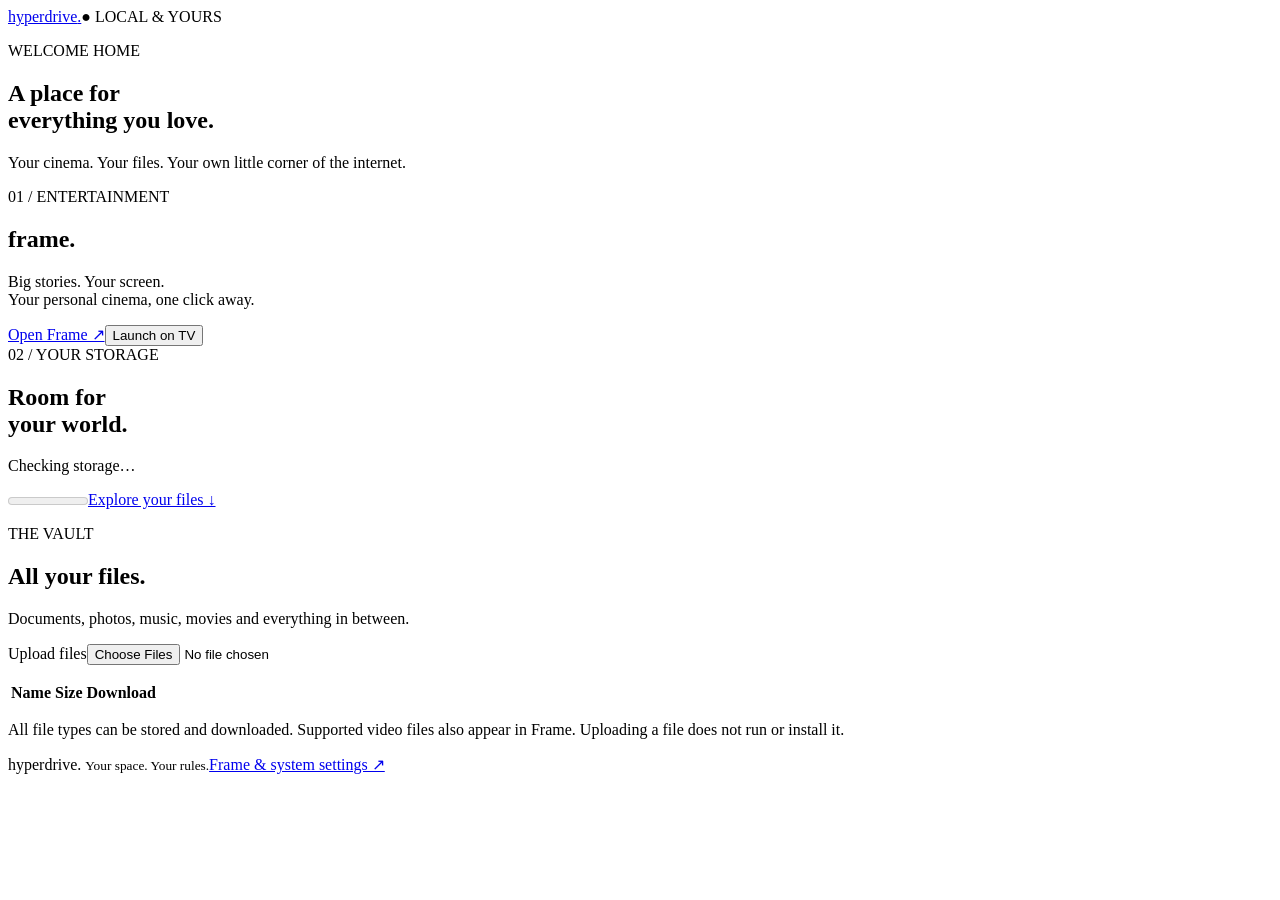
==== static/hyperdrive.html @ b92c9fb1 "Publish Hyperdrive 2.5 with verified GitHub updates and release automation" ====
<!doctype html><html lang="en"><head><meta charset="utf-8"><meta name="viewport" content="width=device-width,initial-scale=1"><meta name="theme-color" content="#10141c"><title>Hyperdrive — Your space</title><link rel="stylesheet" href="/hyperdrive.css"></head><body><header><a class="brand" href="/">hyperdrive<span>.</span></a><span class="local">● LOCAL &amp; YOURS</span></header><main><section class="intro"><p class="eyebrow">WELCOME HOME</p><h1>A place for<br>everything you love.</h1><p>Your cinema. Your files. Your own little corner of the internet.</p></section><section class="apps" aria-label="Your apps"><article class="cinema"><span class="number">01 / ENTERTAINMENT</span><h2>frame<span>.</span></h2><p>Big stories. Your screen.<br>Your personal cinema, one click away.</p><div class="actions"><a href="/frame" class="button">Open Frame ↗</a><button id="launch-frame">Launch on TV</button></div></article><article class="drive"><span class="number">02 / YOUR STORAGE</span><h2>Room for<br>your world.</h2><p id="storage-state" role="status">Checking storage…</p><meter id="storage-meter" min="0" max="100" value="0" aria-label="Storage used"></meter><a href="#files" class="button">Explore your files ↓</a></article></section><section id="files"><div class="section-title"><div><p class="eyebrow">THE VAULT</p><h2>All your files.</h2><p>Documents, photos, music, movies and everything in between.</p></div><label class="button upload">Upload files<input type="file" id="file-upload" multiple></label></div><div class="upload-status"><p id="file-status" role="status"></p><progress id="file-progress" max="100" value="0" hidden></progress><button id="cancel" hidden>Cancel upload</button></div><div class="table-wrap"><table><thead><tr><th>Name</th><th>Size</th><th>Download</th></tr></thead><tbody id="file-list"></tbody></table></div><p class="hint">All file types can be stored and downloaded. Supported video files also appear in Frame. Uploading a file does not run or install it.</p></section><footer><span>hyperdrive. <small>Your space. Your rules.</small></span><a href="/frame">Frame &amp; system settings ↗</a></footer><p id="notice" role="status"></p></main><script src="/hyperdrive.js"></script></body></html>
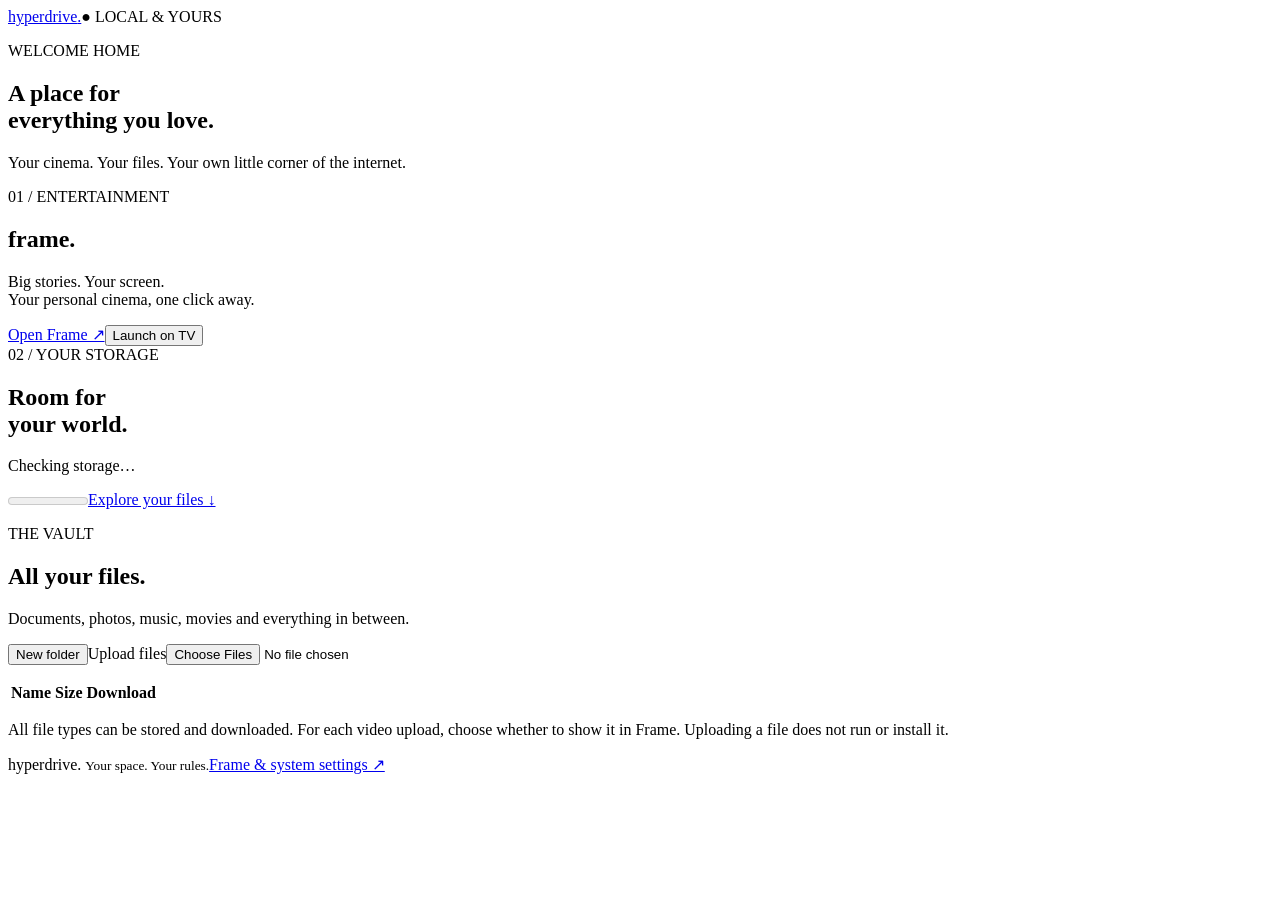
==== commit a865ec56: "Add folders and per-video Frame visibility choices in Hyperdrive 2.6" ====
--- a/static/hyperdrive.html
+++ b/static/hyperdrive.html
@@ -1 +1 @@
-<!doctype html><html lang="en"><head><meta charset="utf-8"><meta name="viewport" content="width=device-width,initial-scale=1"><meta name="theme-color" content="#10141c"><title>Hyperdrive — Your space</title><link rel="stylesheet" href="/hyperdrive.css"></head><body><header><a class="brand" href="/">hyperdrive<span>.</span></a><span class="local">● LOCAL &amp; YOURS</span></header><main><section class="intro"><p class="eyebrow">WELCOME HOME</p><h1>A place for<br>everything you love.</h1><p>Your cinema. Your files. Your own little corner of the internet.</p></section><section class="apps" aria-label="Your apps"><article class="cinema"><span class="number">01 / ENTERTAINMENT</span><h2>frame<span>.</span></h2><p>Big stories. Your screen.<br>Your personal cinema, one click away.</p><div class="actions"><a href="/frame" class="button">Open Frame ↗</a><button id="launch-frame">Launch on TV</button></div></article><article class="drive"><span class="number">02 / YOUR STORAGE</span><h2>Room for<br>your world.</h2><p id="storage-state" role="status">Checking storage…</p><meter id="storage-meter" min="0" max="100" value="0" aria-label="Storage used"></meter><a href="#files" class="button">Explore your files ↓</a></article></section><section id="files"><div class="section-title"><div><p class="eyebrow">THE VAULT</p><h2>All your files.</h2><p>Documents, photos, music, movies and everything in between.</p></div><label class="button upload">Upload files<input type="file" id="file-upload" multiple></label></div><div class="upload-status"><p id="file-status" role="status"></p><progress id="file-progress" max="100" value="0" hidden></progress><button id="cancel" hidden>Cancel upload</button></div><div class="table-wrap"><table><thead><tr><th>Name</th><th>Size</th><th>Download</th></tr></thead><tbody id="file-list"></tbody></table></div><p class="hint">All file types can be stored and downloaded. Supported video files also appear in Frame. Uploading a file does not run or install it.</p></section><footer><span>hyperdrive. <small>Your space. Your rules.</small></span><a href="/frame">Frame &amp; system settings ↗</a></footer><p id="notice" role="status"></p></main><script src="/hyperdrive.js"></script></body></html>
+<!doctype html><html lang="en"><head><meta charset="utf-8"><meta name="viewport" content="width=device-width,initial-scale=1"><meta name="theme-color" content="#10141c"><title>Hyperdrive — Your space</title><link rel="stylesheet" href="/hyperdrive.css"></head><body><header><a class="brand" href="/">hyperdrive<span>.</span></a><span class="local">● LOCAL &amp; YOURS</span></header><main><section class="intro"><p class="eyebrow">WELCOME HOME</p><h1>A place for<br>everything you love.</h1><p>Your cinema. Your files. Your own little corner of the internet.</p></section><section class="apps" aria-label="Your apps"><article class="cinema"><span class="number">01 / ENTERTAINMENT</span><h2>frame<span>.</span></h2><p>Big stories. Your screen.<br>Your personal cinema, one click away.</p><div class="actions"><a href="/frame" class="button">Open Frame ↗</a><button id="launch-frame">Launch on TV</button></div></article><article class="drive"><span class="number">02 / YOUR STORAGE</span><h2>Room for<br>your world.</h2><p id="storage-state" role="status">Checking storage…</p><meter id="storage-meter" min="0" max="100" value="0" aria-label="Storage used"></meter><a href="#files" class="button">Explore your files ↓</a></article></section><section id="files"><div class="section-title"><div><p class="eyebrow">THE VAULT</p><h2>All your files.</h2><p>Documents, photos, music, movies and everything in between.</p></div><button id="new-folder">New folder</button><label class="button upload">Upload files<input type="file" id="file-upload" multiple></label></div><div class="upload-status"><p id="file-status" role="status"></p><progress id="file-progress" max="100" value="0" hidden></progress><button id="cancel" hidden>Cancel upload</button></div><nav id="folder-path" aria-label="Folder location"></nav><div class="table-wrap"><table><thead><tr><th>Name</th><th>Size</th><th>Download</th></tr></thead><tbody id="file-list"></tbody></table></div><p class="hint">All file types can be stored and downloaded. For each video upload, choose whether to show it in Frame. Uploading a file does not run or install it.</p></section><footer><span>hyperdrive. <small>Your space. Your rules.</small></span><a href="/frame">Frame &amp; system settings ↗</a></footer><p id="notice" role="status"></p></main><dialog id="video-choice"><form method="dialog"><h2>Show this video in Frame?</h2><p id="video-choice-name"></p><p>Keep it in Files only, or add it to your movie library too.</p><div class="actions"><button value="yes">Show in Frame</button><button value="no">Files only</button><button value="cancel">Cancel upload</button></div></form></dialog><script src="/hyperdrive.js"></script></body></html>
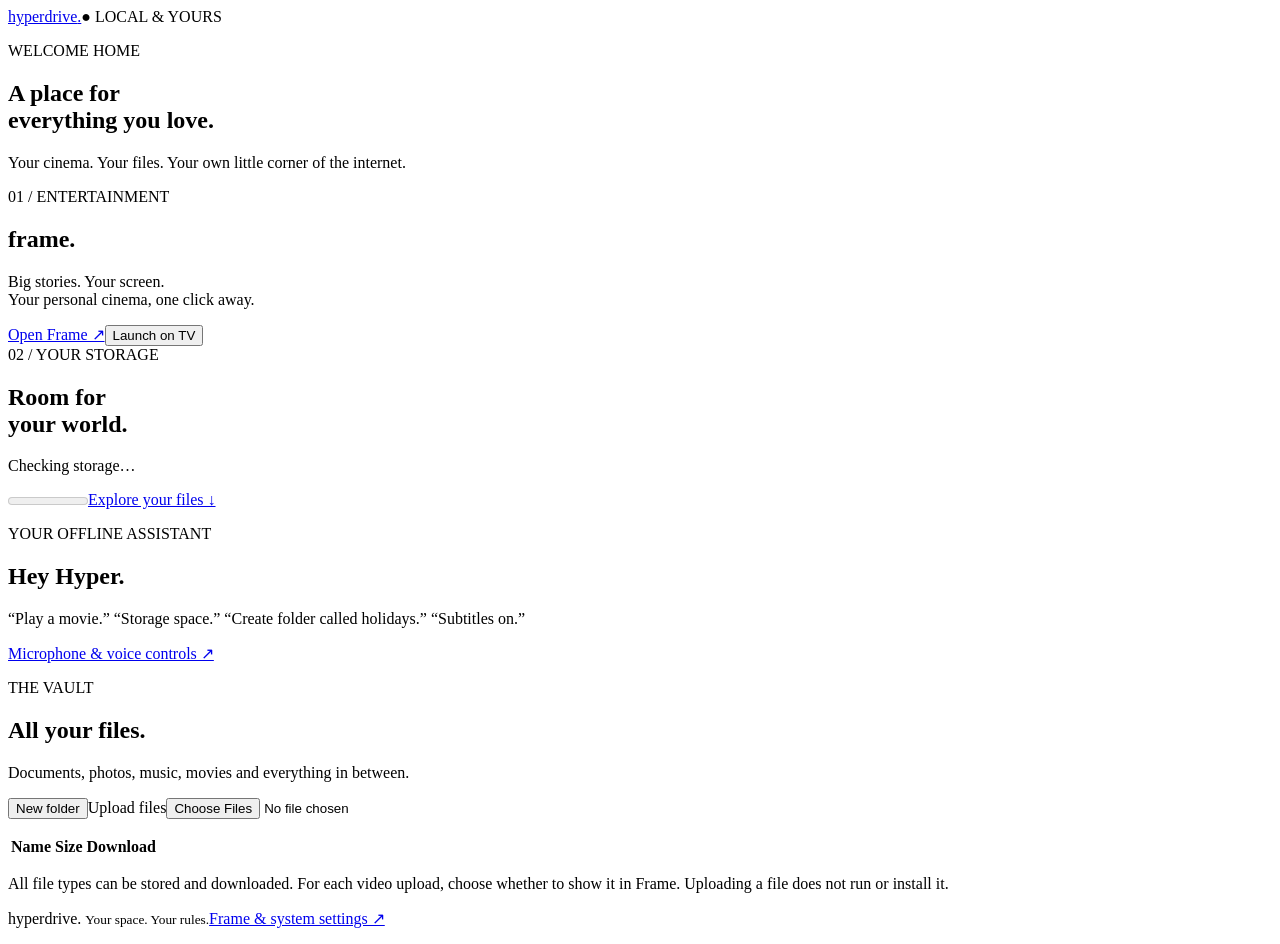
==== commit 3ef72955: "Release 2.7.0: Hey Hyper microphone enhancement and playback/storage commands" ====
--- a/static/hyperdrive.html
+++ b/static/hyperdrive.html
@@ -1 +1 @@
-<!doctype html><html lang="en"><head><meta charset="utf-8"><meta name="viewport" content="width=device-width,initial-scale=1"><meta name="theme-color" content="#10141c"><title>Hyperdrive — Your space</title><link rel="stylesheet" href="/hyperdrive.css"></head><body><header><a class="brand" href="/">hyperdrive<span>.</span></a><span class="local">● LOCAL &amp; YOURS</span></header><main><section class="intro"><p class="eyebrow">WELCOME HOME</p><h1>A place for<br>everything you love.</h1><p>Your cinema. Your files. Your own little corner of the internet.</p></section><section class="apps" aria-label="Your apps"><article class="cinema"><span class="number">01 / ENTERTAINMENT</span><h2>frame<span>.</span></h2><p>Big stories. Your screen.<br>Your personal cinema, one click away.</p><div class="actions"><a href="/frame" class="button">Open Frame ↗</a><button id="launch-frame">Launch on TV</button></div></article><article class="drive"><span class="number">02 / YOUR STORAGE</span><h2>Room for<br>your world.</h2><p id="storage-state" role="status">Checking storage…</p><meter id="storage-meter" min="0" max="100" value="0" aria-label="Storage used"></meter><a href="#files" class="button">Explore your files ↓</a></article></section><section id="files"><div class="section-title"><div><p class="eyebrow">THE VAULT</p><h2>All your files.</h2><p>Documents, photos, music, movies and everything in between.</p></div><button id="new-folder">New folder</button><label class="button upload">Upload files<input type="file" id="file-upload" multiple></label></div><div class="upload-status"><p id="file-status" role="status"></p><progress id="file-progress" max="100" value="0" hidden></progress><button id="cancel" hidden>Cancel upload</button></div><nav id="folder-path" aria-label="Folder location"></nav><div class="table-wrap"><table><thead><tr><th>Name</th><th>Size</th><th>Download</th></tr></thead><tbody id="file-list"></tbody></table></div><p class="hint">All file types can be stored and downloaded. For each video upload, choose whether to show it in Frame. Uploading a file does not run or install it.</p></section><footer><span>hyperdrive. <small>Your space. Your rules.</small></span><a href="/frame">Frame &amp; system settings ↗</a></footer><p id="notice" role="status"></p></main><dialog id="video-choice"><form method="dialog"><h2>Show this video in Frame?</h2><p id="video-choice-name"></p><p>Keep it in Files only, or add it to your movie library too.</p><div class="actions"><button value="yes">Show in Frame</button><button value="no">Files only</button><button value="cancel">Cancel upload</button></div></form></dialog><script src="/hyperdrive.js"></script></body></html>
+<!doctype html><html lang="en"><head><meta charset="utf-8"><meta name="viewport" content="width=device-width,initial-scale=1"><meta name="theme-color" content="#10141c"><title>Hyperdrive — Your space</title><link rel="stylesheet" href="/hyperdrive.css"></head><body><header><a class="brand" href="/">hyperdrive<span>.</span></a><span class="local">● LOCAL &amp; YOURS</span></header><main><section class="intro"><p class="eyebrow">WELCOME HOME</p><h1>A place for<br>everything you love.</h1><p>Your cinema. Your files. Your own little corner of the internet.</p></section><section class="apps" aria-label="Your apps"><article class="cinema"><span class="number">01 / ENTERTAINMENT</span><h2>frame<span>.</span></h2><p>Big stories. Your screen.<br>Your personal cinema, one click away.</p><div class="actions"><a href="/frame" class="button">Open Frame ↗</a><button id="launch-frame">Launch on TV</button></div></article><article class="drive"><span class="number">02 / YOUR STORAGE</span><h2>Room for<br>your world.</h2><p id="storage-state" role="status">Checking storage…</p><meter id="storage-meter" min="0" max="100" value="0" aria-label="Storage used"></meter><a href="#files" class="button">Explore your files ↓</a></article></section><section class="hyper-assistant"><p class="eyebrow">YOUR OFFLINE ASSISTANT</p><h2>Hey Hyper.</h2><p>“Play a movie.” “Storage space.” “Create folder called holidays.” “Subtitles on.”</p><a class="button" href="/frame#hey-hyper">Microphone &amp; voice controls ↗</a></section><section id="files"><div class="section-title"><div><p class="eyebrow">THE VAULT</p><h2>All your files.</h2><p>Documents, photos, music, movies and everything in between.</p></div><button id="new-folder">New folder</button><label class="button upload">Upload files<input type="file" id="file-upload" multiple></label></div><div class="upload-status"><p id="file-status" role="status"></p><progress id="file-progress" max="100" value="0" hidden></progress><button id="cancel" hidden>Cancel upload</button></div><nav id="folder-path" aria-label="Folder location"></nav><div class="table-wrap"><table><thead><tr><th>Name</th><th>Size</th><th>Download</th></tr></thead><tbody id="file-list"></tbody></table></div><p class="hint">All file types can be stored and downloaded. For each video upload, choose whether to show it in Frame. Uploading a file does not run or install it.</p></section><footer><span>hyperdrive. <small>Your space. Your rules.</small></span><a href="/frame">Frame &amp; system settings ↗</a></footer><p id="notice" role="status"></p></main><dialog id="video-choice"><form method="dialog"><h2>Show this video in Frame?</h2><p id="video-choice-name"></p><p>Keep it in Files only, or add it to your movie library too.</p><div class="actions"><button value="yes">Show in Frame</button><button value="no">Files only</button><button value="cancel">Cancel upload</button></div></form></dialog><script src="/hyperdrive.js"></script></body></html>
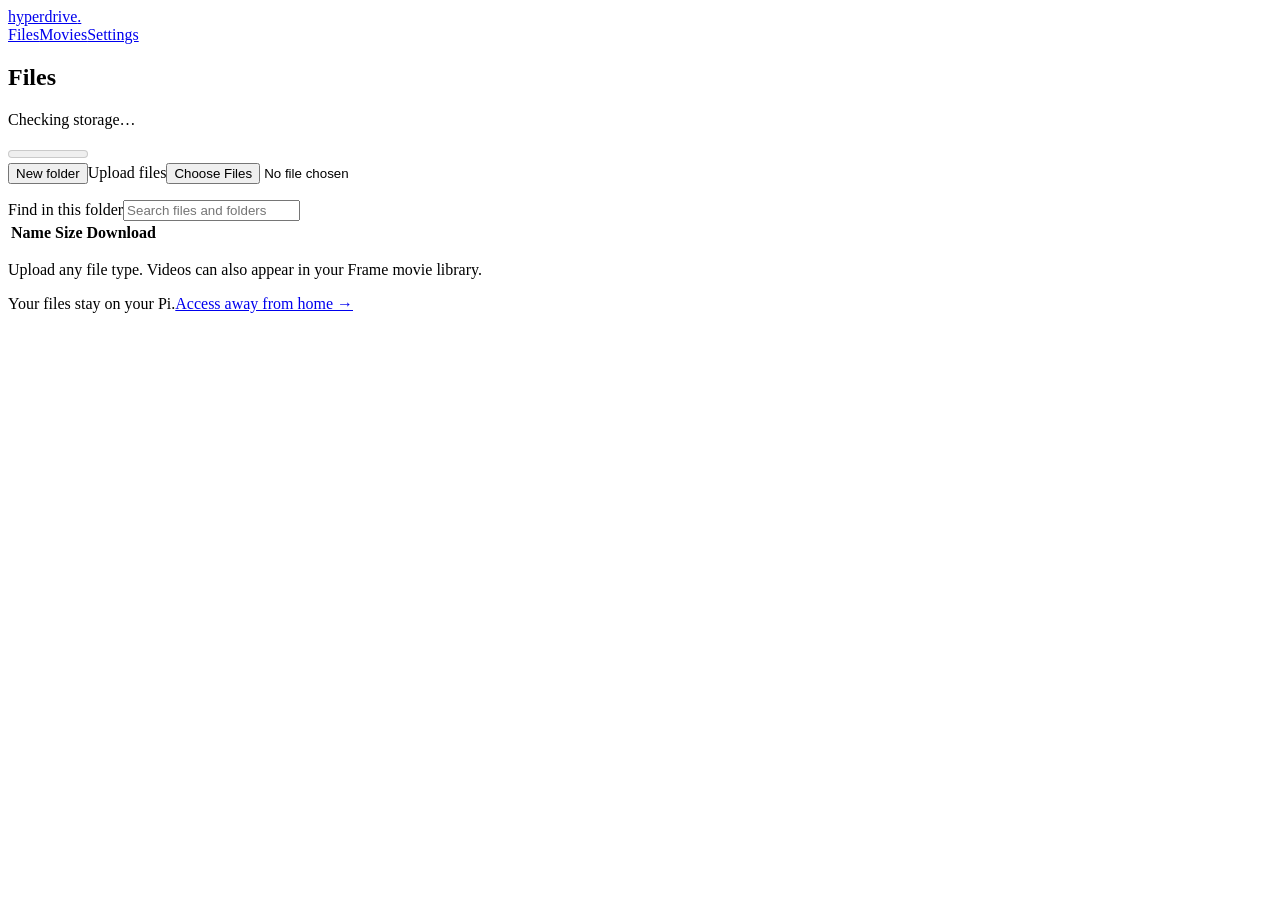
==== commit da7c7c4b: "Release 2.9.0: simplify dashboard and add private remote access setup" ====
--- a/static/hyperdrive.html
+++ b/static/hyperdrive.html
@@ -1 +1 @@
-<!doctype html><html lang="en"><head><meta charset="utf-8"><meta name="viewport" content="width=device-width,initial-scale=1"><meta name="theme-color" content="#10141c"><title>Hyperdrive — Your space</title><link rel="stylesheet" href="/hyperdrive.css"></head><body><header><a class="brand" href="/">hyperdrive<span>.</span></a><span class="local">● LOCAL &amp; YOURS</span></header><main><section class="intro"><p class="eyebrow">WELCOME HOME</p><h1>A place for<br>everything you love.</h1><p>Your cinema. Your files. Your own little corner of the internet.</p></section><section class="apps" aria-label="Your apps"><article class="cinema"><span class="number">01 / ENTERTAINMENT</span><h2>frame<span>.</span></h2><p>Big stories. Your screen.<br>Your personal cinema, one click away.</p><div class="actions"><a href="/frame" class="button">Open Frame ↗</a><button id="launch-frame">Launch on TV</button></div></article><article class="drive"><span class="number">02 / YOUR STORAGE</span><h2>Room for<br>your world.</h2><p id="storage-state" role="status">Checking storage…</p><meter id="storage-meter" min="0" max="100" value="0" aria-label="Storage used"></meter><a href="#files" class="button">Explore your files ↓</a></article></section><section class="hyper-assistant"><p class="eyebrow">YOUR OFFLINE ASSISTANT</p><h2>Hey Hyper.</h2><p>“Play a movie.” “Storage space.” “Create folder called holidays.” “Subtitles on.”</p><a class="button" href="/frame#hey-hyper">Microphone &amp; voice controls ↗</a></section><section id="files"><div class="section-title"><div><p class="eyebrow">THE VAULT</p><h2>All your files.</h2><p>Documents, photos, music, movies and everything in between.</p></div><button id="new-folder">New folder</button><label class="button upload">Upload files<input type="file" id="file-upload" multiple></label></div><div class="upload-status"><p id="file-status" role="status"></p><progress id="file-progress" max="100" value="0" hidden></progress><button id="cancel" hidden>Cancel upload</button></div><nav id="folder-path" aria-label="Folder location"></nav><div class="table-wrap"><table><thead><tr><th>Name</th><th>Size</th><th>Download</th></tr></thead><tbody id="file-list"></tbody></table></div><p class="hint">All file types can be stored and downloaded. For each video upload, choose whether to show it in Frame. Uploading a file does not run or install it.</p></section><footer><span>hyperdrive. <small>Your space. Your rules.</small></span><a href="/frame">Frame &amp; system settings ↗</a></footer><p id="notice" role="status"></p></main><dialog id="video-choice"><form method="dialog"><h2>Show this video in Frame?</h2><p id="video-choice-name"></p><p>Keep it in Files only, or add it to your movie library too.</p><div class="actions"><button value="yes">Show in Frame</button><button value="no">Files only</button><button value="cancel">Cancel upload</button></div></form></dialog><script src="/hyperdrive.js"></script></body></html>
+<!doctype html><html lang="en"><head><meta charset="utf-8"><meta name="viewport" content="width=device-width,initial-scale=1"><meta name="theme-color" content="#10141c"><title>Files · Hyperdrive</title><link rel="stylesheet" href="/hyperdrive.css"></head><body><header><a class="brand" href="/">hyperdrive<span>.</span></a><nav aria-label="Main navigation"><a href="/" aria-current="page">Files</a><a href="/frame">Movies</a><a href="/frame#settings">Settings</a></nav></header><main><section id="files"><div class="section-title"><div><h1>Files</h1><p id="storage-state" role="status">Checking storage…</p><meter id="storage-meter" min="0" max="100" value="0" aria-label="Storage used"></meter></div><button id="new-folder">New folder</button><label class="button upload">Upload files<input type="file" id="file-upload" multiple></label></div><div class="upload-status"><p id="file-status" role="status"></p><progress id="file-progress" max="100" value="0" hidden></progress><button id="cancel" hidden>Cancel upload</button></div><nav id="folder-path" aria-label="Folder location"></nav><label class="file-search">Find in this folder<input id="file-search" type="search" placeholder="Search files and folders"></label><div class="table-wrap"><table><thead><tr><th>Name</th><th>Size</th><th>Download</th></tr></thead><tbody id="file-list"></tbody></table></div><p class="hint">Upload any file type. Videos can also appear in your Frame movie library.</p></section><footer><span>Your files stay on your Pi.</span><a href="/frame#remote">Access away from home →</a></footer><p id="notice" role="status"></p></main><dialog id="video-choice"><form method="dialog"><h2>Show this video in Frame?</h2><p id="video-choice-name"></p><p>Keep it in Files only, or add it to your movie library too.</p><div class="actions"><button value="yes">Show in Frame</button><button value="no">Files only</button><button value="cancel">Cancel upload</button></div></form></dialog><script src="/hyperdrive.js"></script></body></html>
